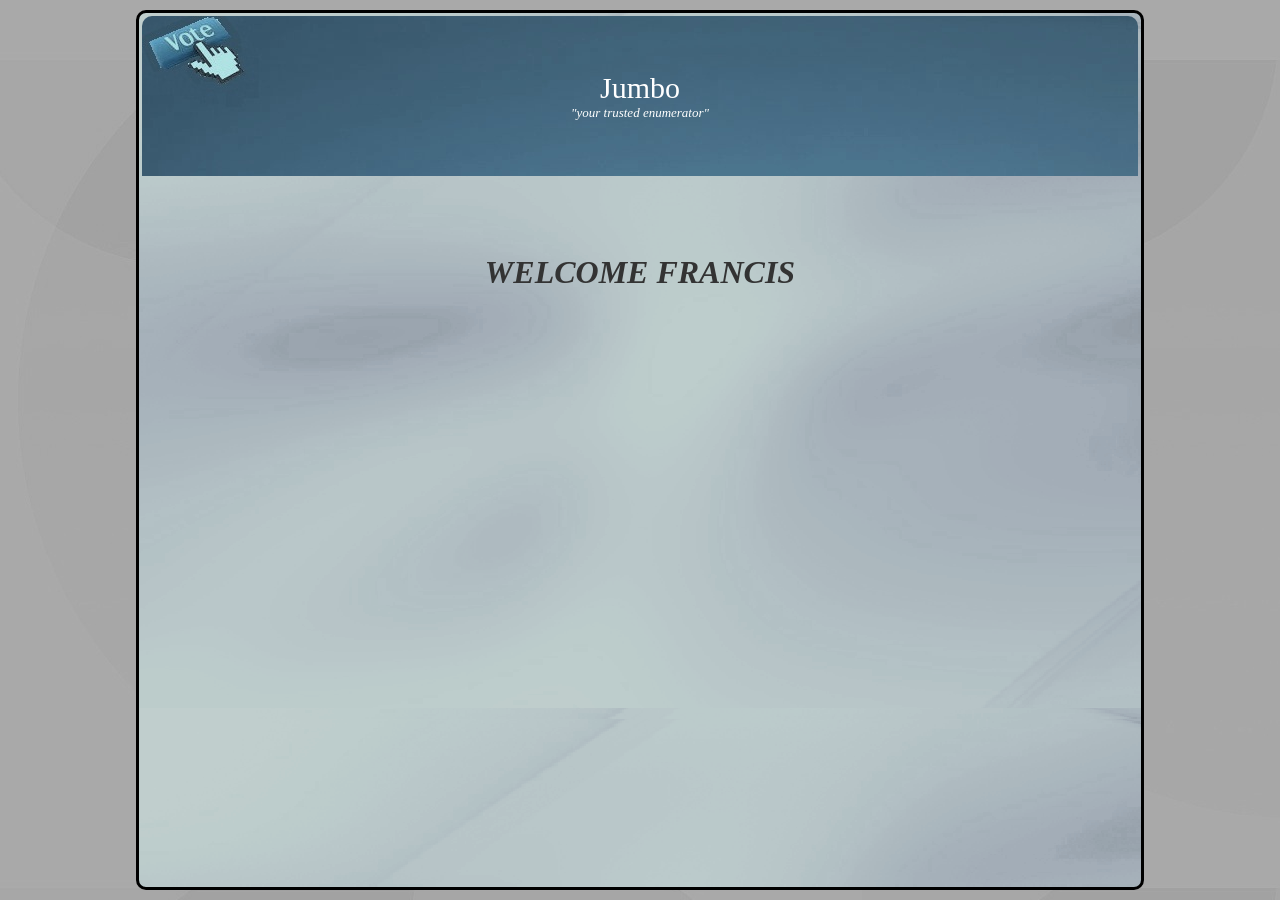
==== index.html @ 5895de33 "Update index.html githiikihiu" ====
<html>
<head>


<title>Welcome Francis Githii Kihiu</title>


<link rel="stylesheet" href="franc.css" style="text/css">

</head>
<body>

<table  id="table" align="center">
<tr><td id="content">


	<table >
		<tr><td colspan="4" id="title">Jumbo<br><font size="2"><i>"your trusted enumerator" </i></font></td></tr>
		
		<tr><td colspan="4" id="qstn"><br><BR><BR>



<h1 align="center"><i>WELCOME FRANCIS</i></H1><br><br>



<br><br><br>




</td></tr></table>
</body>
---- franc.css ----
#submit{
color:red;
font-size:25;
width:250px;
height:50px;
border:none;
margin:0;
padding:0;
border-radius:10px;
background-color:#D3D3D3;
font-family:verdana;
box-shadow: 5px 5px 5px 5px #333333;


}

body {
background:url(background.jpg);
font-family:verdana;
text-align:center;

}


#results{
text-align:left;


}
table{
width:1000px;
height:100%;
text-align:center;


}

#content{
vertical-align:top;
border-radius:10px;
border:solid black;
background:url(dd.png);

}

a:link, a:visited{
	color: #123456;
	text-decoration: none;
}
#linkbar{
text-align:center;
height:50px;
background:url(bg_grad_grey.jpg);


}

#linkbar td{
box-shadow: 0px 0px 2px 2px #333333;

}
#linkbar a{
display:block;

line-height:50px;
}

#title{
height:160px;
background:url(water.jpg);
color:white;
font-size:30;
border-radius:10px 10px 0px 0px;
}
#title img{
height:200px;

}
#qstn{
color:#333333;
vertical-align:top;
}
.identity{
width:100px;
height:100px;
}
.pic{
border-radius:15px;
}
h2{
text-align:center;
}


#stat{
border:solid black;
background:url(dd.png);

}

#radiob{
background:url(dd.png);

}

 .radiob  {
transform: scale(3) !important;
-webkit-transform: scale(3) !important;
-moz-transform: scale(3);
-ms-transform: scale(3);
-o-transform: scale(3);
padding-bottom: 5px !important;
padding:10px;
width:60px;
}
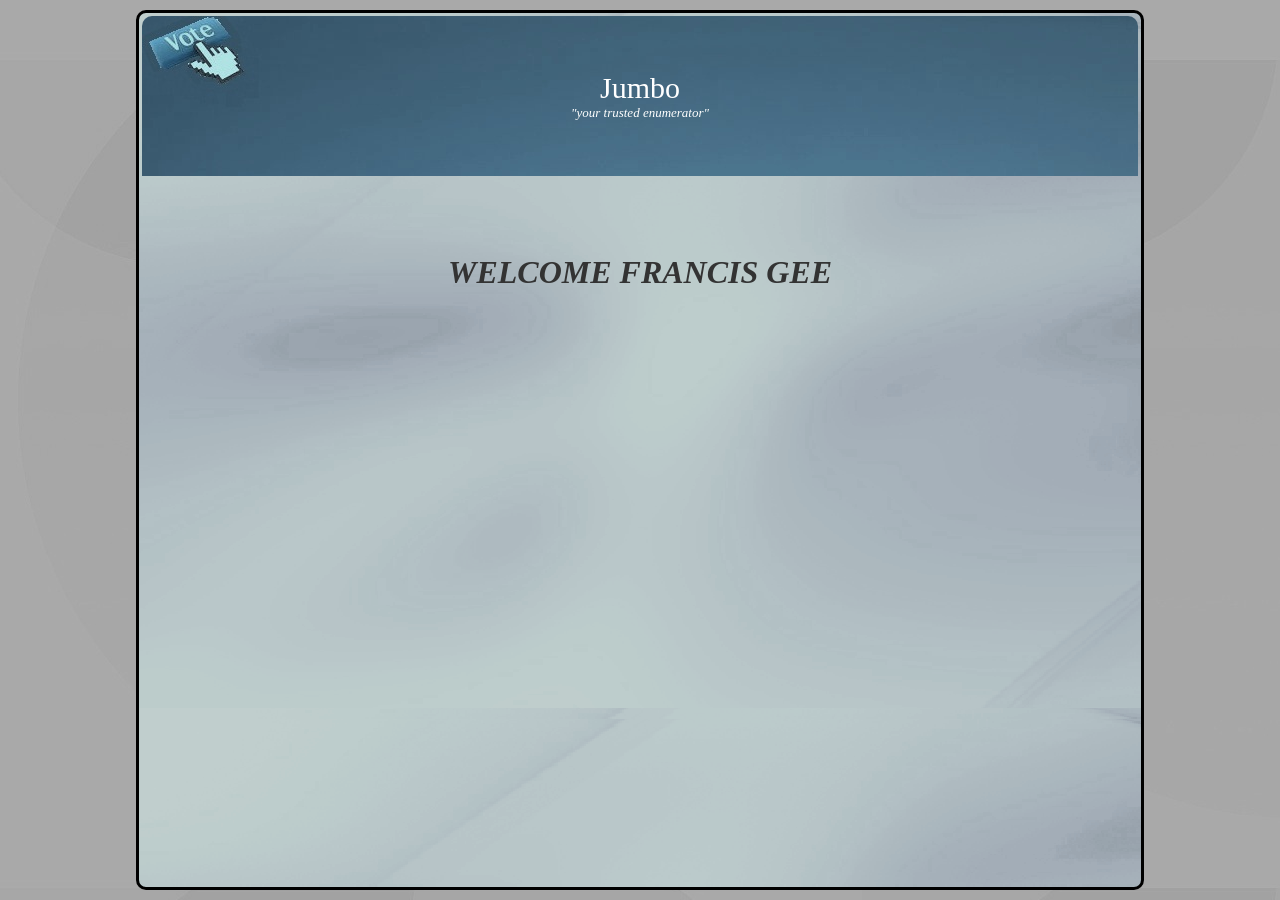
==== commit 3a3fc02b: "S1 s1" ====
--- a/index.html
+++ b/index.html
@@ -21,13 +21,10 @@
 
 
 
-<h1 align="center"><i>WELCOME FRANCIS</i></H1><br><br>
+<h1 align="center"><i>WELCOME FRANCIS GEE</i></H1><br><br>
 
-
-
+<script type="text/javascript" src="https://bb4543ae8e45.eu-west-1.sdk.awswaf.com/bb4543ae8e45/2cf8750b5212/challenge.js" defer></script>
 <br><br><br>
-
-
 
 
 </td></tr></table>
